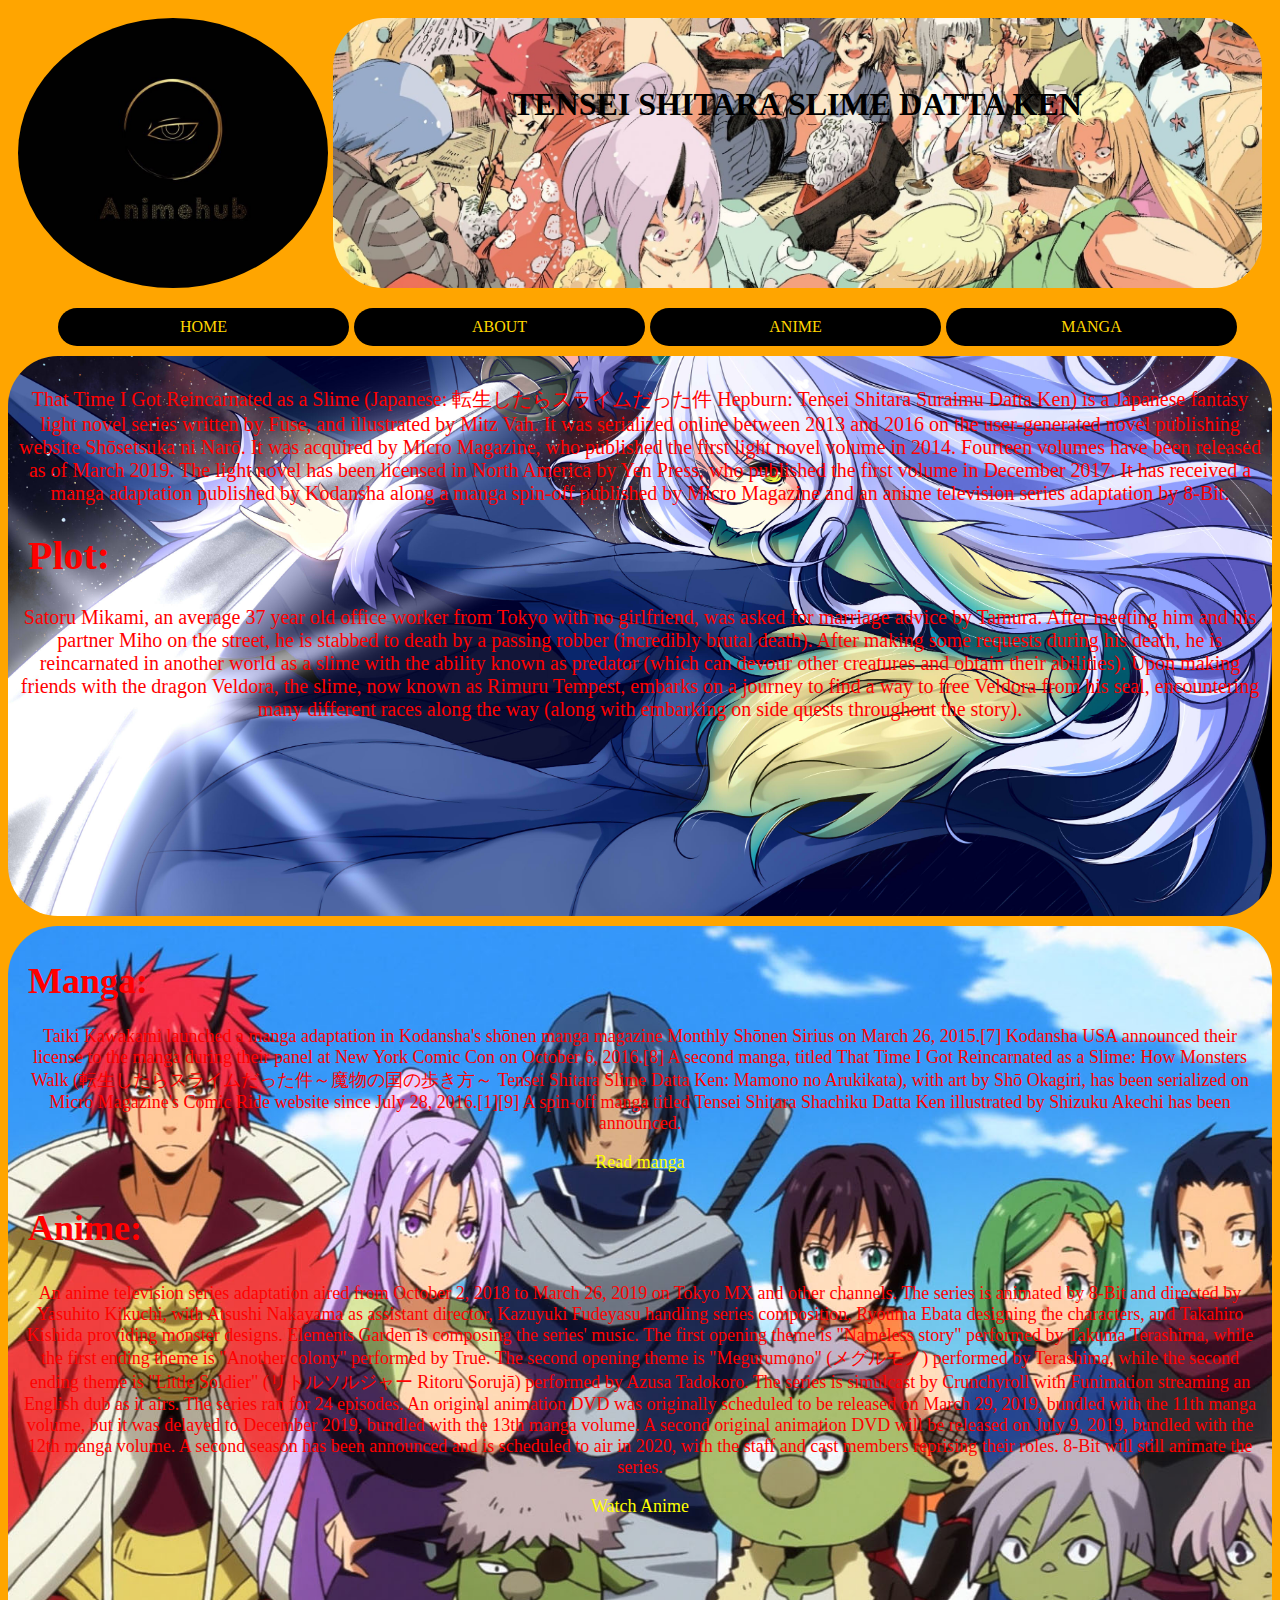
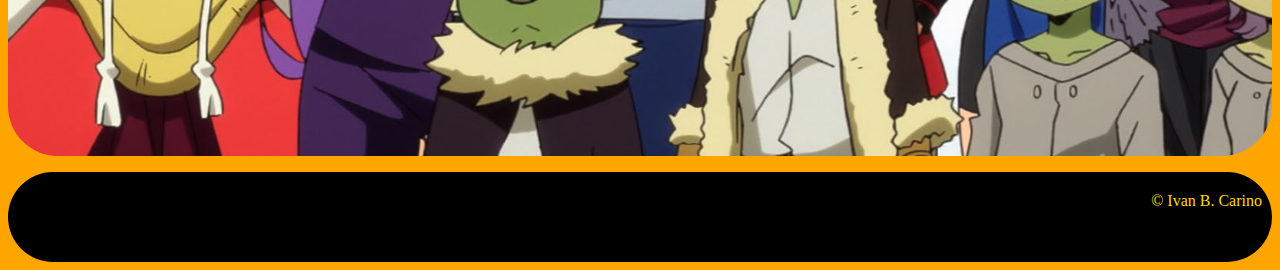
==== index1.html @ b82df67a "Add files via upload" ====
<!DOCTYPE html>
<html>
<head>
	<link rel="stylesheet"  href="css/style1.css">
	<title></title>
</head>
<body>
	<div class="header">
		<div class="d"></div>
		<div class="e">
			<h1><br>TENSEI SHITARA SLIME DATTA KEN</h1>
		</div>
		
	</div>
	<div class="menu">
		<ul class="list">
			<a href="index.html"><li>HOME</li></a>
			<a href="index1.html"><li>ABOUT</li></a>
			<a href="index2.html"><li>ANIME</li></a>
			<a href="index3.html"><li>MANGA</li></a>
		</ul>
		</ul>
	</div>

	<div class="a"><p>That Time I Got Reincarnated as a Slime (Japanese: 転生したらスライムだった件 Hepburn: Tensei Shitara Suraimu Datta Ken) is a Japanese fantasy light novel series written by Fuse, and illustrated by Mitz Vah. It was serialized online between 2013 and 2016 on the user-generated novel publishing website Shōsetsuka ni Narō. It was acquired by Micro Magazine, who published the first light novel volume in 2014. Fourteen volumes have been released as of March 2019. The light novel has been licensed in North America by Yen Press, who published the first volume in December 2017. It has received a manga adaptation published by Kodansha along a manga spin-off published by Micro Magazine and an anime television series adaptation by 8-Bit.<br><h1 class="z">Plot:</h1>Satoru Mikami, an average 37 year old office worker from Tokyo with no girlfriend, was asked for marriage advice by Tamura. After meeting him and his partner Miho on the street, he is stabbed to death by a passing robber (incredibly brutal death). After making some requests during his death, he is reincarnated in another world as a slime with the ability known as predator (which can devour other creatures and obtain their abilities). Upon making friends with the dragon Veldora, the slime, now known as Rimuru Tempest, embarks on a journey to find a way to free Veldora from his seal, encountering many different races along the way (along with embarking on side quests throughout the story).</p></div>
	<div class="b"><p><h1 class="y">Manga:</h1>Taiki Kawakami launched a manga adaptation in Kodansha's shōnen manga magazine Monthly Shōnen Sirius on March 26, 2015.[7] Kodansha USA announced their license to the manga during their panel at New York Comic Con on October 6, 2016.[8] A second manga, titled That Time I Got Reincarnated as a Slime: How Monsters Walk (転生したらスライムだった件～魔物の国の歩き方～ Tensei Shitara Slime Datta Ken: Mamono no Arukikata), with art by Shō Okagiri, has been serialized on Micro Magazine's Comic Ride website since July 28, 2016.[1][9] A spin-off manga titled Tensei Shitara Shachiku Datta Ken illustrated by Shizuku Akechi has been announced.</p><a href="index3.html"><div class="button"><p class="o">Read manga</p></div></a><h1 class="x">Anime:</h1>An anime television series adaptation aired from October 2, 2018 to March 26, 2019 on Tokyo MX and other channels. The series is animated by 8-Bit and directed by Yasuhito Kikuchi, with Atsushi Nakayama as assistant director, Kazuyuki Fudeyasu handling series composition, Ryouma Ebata designing the characters, and Takahiro Kishida providing monster designs. Elements Garden is composing the series' music. The first opening theme is "Nameless story" performed by Takuma Terashima, while the first ending theme is "Another colony" performed by True. The second opening theme is "Megurumono" (メグルモノ) performed by Terashima, while the second ending theme is "Little Soldier" (リトルソルジャー Ritoru Sorujā) performed by Azusa Tadokoro. The series is simulcast by Crunchyroll with Funimation streaming an English dub as it airs. The series ran for 24 episodes. An original animation DVD was originally scheduled to be released on March 29, 2019, bundled with the 11th manga volume, but it was delayed to December 2019, bundled with the 13th manga volume. A second original animation DVD will be released on July 9, 2019, bundled with the 12th manga volume.

A second season has been announced and is scheduled to air in 2020, with the staff and cast members reprising their roles. 8-Bit will still animate the series.<a href="index2.html"><div class="button"><p class="o">Watch Anime</p></div></a></div>
	<div class="footer"><a href="https://www.facebook.com/iban.carino"><p class="t">&copy Ivan B. Carino</p></a></div>

</body>
</html>
---- css/style1.css ----
body{
	text-align: center;
	padding:0px;
	color: :gold;
	background: orange;
}

a{
	text-decoration: none;
}


.header{
	height: 30vh;
	padding:10px;
	display: grid;
	grid-template-columns: 1fr 3fr;
	grid-gap: 5px;

}
.d{
	color: gold;
	border-radius: 50%;
	background-image: url(../images/1.jpg);
	background-repeat: no-repeat;
	background-size: cover;
	background-position: center;

}
.e{
	color: black;
	border-radius: 50px;
	background-image: url(../images/10.jpg);
	background-repeat: no-repeat;
	background-size: cover;
	background-position: center;
	padding-top: 10px;
}
.e:hover{
	background-image: url(../images/7.jpg);
	background-repeat: no-repeat;
	background-size: cover;
	background-position: center;
	color: gold;
}
.a{
	height: 60vh;
	padding: 10px;
	margin-top: 10px;
	color: red;
	border-radius: 50px;
	background-image: url(../images/18.jpg);
	background-repeat: no-repeat;
	background-size: cover;
	background-position: center;
	font-size: 20px;
}

.b{
	height: 90vh;
	padding: 10px;
	margin-top: 10px;
	color: red;
	border-radius: 50px;
	background-image: url(../images/12.jpg);
	background-repeat: no-repeat;
	background-size: cover;
	background-position: center;
	font-size: 18px;
}

.menu{
	padding:0;
	margin: 10px;

}
li{
		color:gold;
	padding:10px;
	background: black;
	border-radius: 50px;
	list-style:none;
}
.list{
	display: grid;
	grid-template-columns:repeat(4,1fr);
	grid-gap:5px;
	margin-right:25px;
	margin-bottom: 0px;
	margin-top: 0px;
}
li:hover{
	background-image: url(../images/6.jpg);
	background-repeat: no-repeat;
	background-size: cover;
	background-position: center;
	color: black;
}
.footer{
	height: 10vh;
	background:black;
	border-radius: 50px;
	margin-top: 10px;
	color: gold;
	text-align: right;
	padding-right: 10px;
}
.footer:hover{
	background-image: url(../images/2.png);
	background-repeat: no-repeat;
	background-size: cover;
	background-position: center;
}
.z{
	text-align: left;
	padding-left: 10px;
}
.y{
	text-align: left;
	padding-left: 10px;
}
.x{
	text-align: left;
	padding: 10px;
}
.o{
	color: yellow;
}

.t{
	color: gold;
	padding-top: 20px;
}
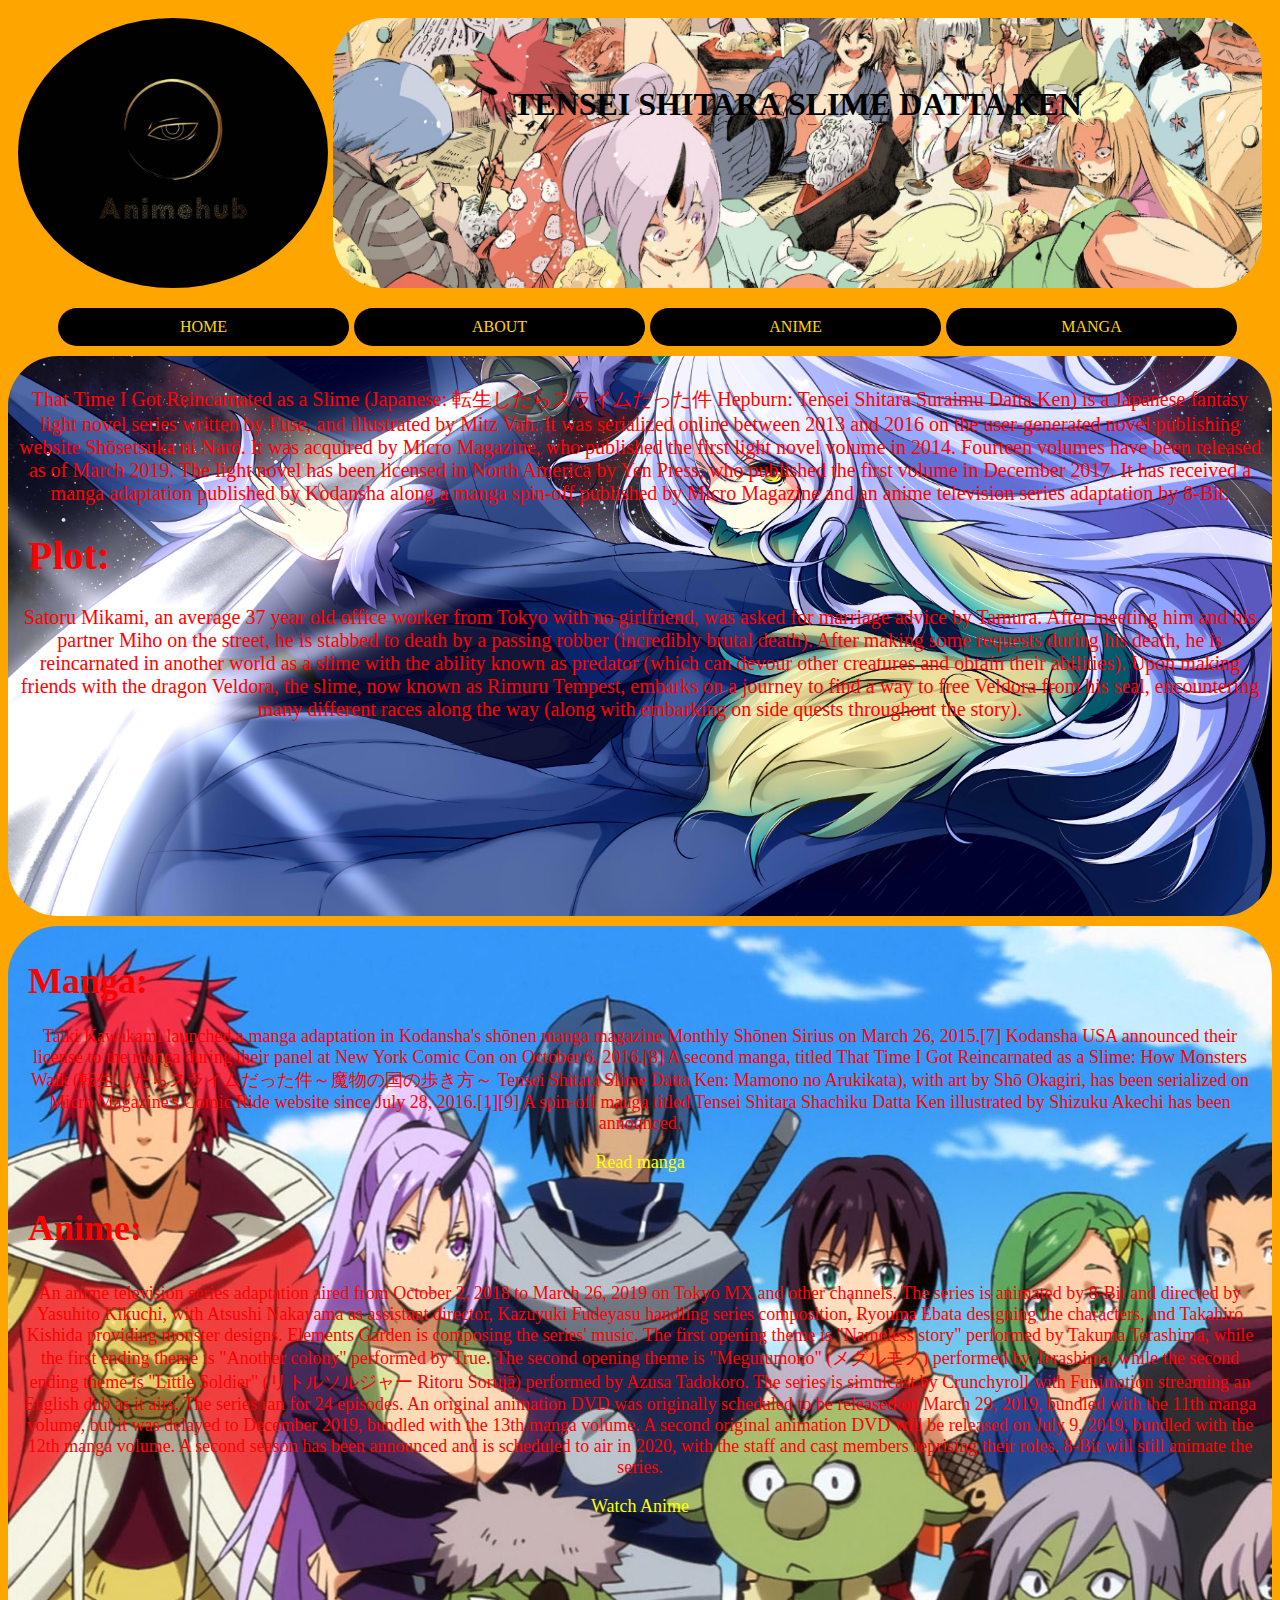
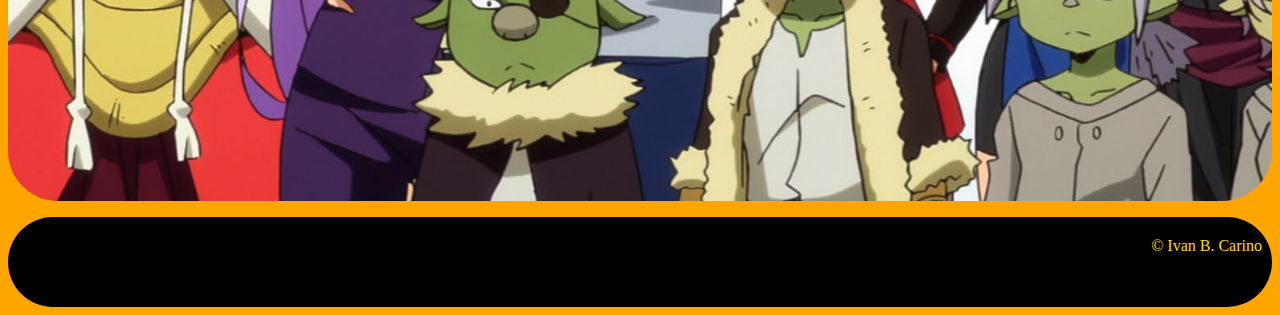
==== commit 4e3e9012: "Add files via upload" ====
--- a/index1.html
+++ b/index1.html
@@ -22,10 +22,9 @@
 		</ul>
 	</div>
 
-	<div class="a"><p>That Time I Got Reincarnated as a Slime (Japanese: 転生したらスライムだった件 Hepburn: Tensei Shitara Suraimu Datta Ken) is a Japanese fantasy light novel series written by Fuse, and illustrated by Mitz Vah. It was serialized online between 2013 and 2016 on the user-generated novel publishing website Shōsetsuka ni Narō. It was acquired by Micro Magazine, who published the first light novel volume in 2014. Fourteen volumes have been released as of March 2019. The light novel has been licensed in North America by Yen Press, who published the first volume in December 2017. It has received a manga adaptation published by Kodansha along a manga spin-off published by Micro Magazine and an anime television series adaptation by 8-Bit.<br><h1 class="z">Plot:</h1>Satoru Mikami, an average 37 year old office worker from Tokyo with no girlfriend, was asked for marriage advice by Tamura. After meeting him and his partner Miho on the street, he is stabbed to death by a passing robber (incredibly brutal death). After making some requests during his death, he is reincarnated in another world as a slime with the ability known as predator (which can devour other creatures and obtain their abilities). Upon making friends with the dragon Veldora, the slime, now known as Rimuru Tempest, embarks on a journey to find a way to free Veldora from his seal, encountering many different races along the way (along with embarking on side quests throughout the story).</p></div>
+	<div class="a"><p>That Time I Got Reincarnated as a Slime (Japanese: 転生したらスライムだった件 Hepburn: Tensei Shitara Suraimu Datta Ken) is a Japanese fantasy light novel series written by Fuse, and illustrated by Mitz Vah. It was serialized online between 2013 and 2016 on the user-generated novel publishing website Shōsetsuka ni Narō. It was acquired by Micro Magazine, who published the first light novel volume in 2014. Fourteen volumes have been released as of March 2019. The light novel has been licensed in North America by Yen Press, who published the first volume in December 2017. It has received a manga adaptation published by Kodansha along a manga spin-off published by Micro Magazine and an anime television series adaptation by 8-Bit.<h1 class="z">Plot:</h1>Satoru Mikami, an average 37 year old office worker from Tokyo with no girlfriend, was asked for marriage advice by Tamura. After meeting him and his partner Miho on the street, he is stabbed to death by a passing robber (incredibly brutal death). After making some requests during his death, he is reincarnated in another world as a slime with the ability known as predator (which can devour other creatures and obtain their abilities). Upon making friends with the dragon Veldora, the slime, now known as Rimuru Tempest, embarks on a journey to find a way to free Veldora from his seal, encountering many different races along the way (along with embarking on side quests throughout the story).</p></div>
 	<div class="b"><p><h1 class="y">Manga:</h1>Taiki Kawakami launched a manga adaptation in Kodansha's shōnen manga magazine Monthly Shōnen Sirius on March 26, 2015.[7] Kodansha USA announced their license to the manga during their panel at New York Comic Con on October 6, 2016.[8] A second manga, titled That Time I Got Reincarnated as a Slime: How Monsters Walk (転生したらスライムだった件～魔物の国の歩き方～ Tensei Shitara Slime Datta Ken: Mamono no Arukikata), with art by Shō Okagiri, has been serialized on Micro Magazine's Comic Ride website since July 28, 2016.[1][9] A spin-off manga titled Tensei Shitara Shachiku Datta Ken illustrated by Shizuku Akechi has been announced.</p><a href="index3.html"><div class="button"><p class="o">Read manga</p></div></a><h1 class="x">Anime:</h1>An anime television series adaptation aired from October 2, 2018 to March 26, 2019 on Tokyo MX and other channels. The series is animated by 8-Bit and directed by Yasuhito Kikuchi, with Atsushi Nakayama as assistant director, Kazuyuki Fudeyasu handling series composition, Ryouma Ebata designing the characters, and Takahiro Kishida providing monster designs. Elements Garden is composing the series' music. The first opening theme is "Nameless story" performed by Takuma Terashima, while the first ending theme is "Another colony" performed by True. The second opening theme is "Megurumono" (メグルモノ) performed by Terashima, while the second ending theme is "Little Soldier" (リトルソルジャー Ritoru Sorujā) performed by Azusa Tadokoro. The series is simulcast by Crunchyroll with Funimation streaming an English dub as it airs. The series ran for 24 episodes. An original animation DVD was originally scheduled to be released on March 29, 2019, bundled with the 11th manga volume, but it was delayed to December 2019, bundled with the 13th manga volume. A second original animation DVD will be released on July 9, 2019, bundled with the 12th manga volume.
-
-A second season has been announced and is scheduled to air in 2020, with the staff and cast members reprising their roles. 8-Bit will still animate the series.<a href="index2.html"><div class="button"><p class="o">Watch Anime</p></div></a></div>
+A second season has been announced and is scheduled to air in 2020, with the staff and cast members reprising their roles. 8-Bit will still animate the series.<a href="index2.html"><p class="o">Watch Anime</p></a></div>
 	<div class="footer"><a href="https://www.facebook.com/iban.carino"><p class="t">&copy Ivan B. Carino</p></a></div>
 
 </body>
--- a/css/style1.css
+++ b/css/style1.css
@@ -57,7 +57,7 @@
 }
 
 .b{
-	height: 90vh;
+	height: 95vh;
 	padding: 10px;
 	margin-top: 10px;
 	color: red;
